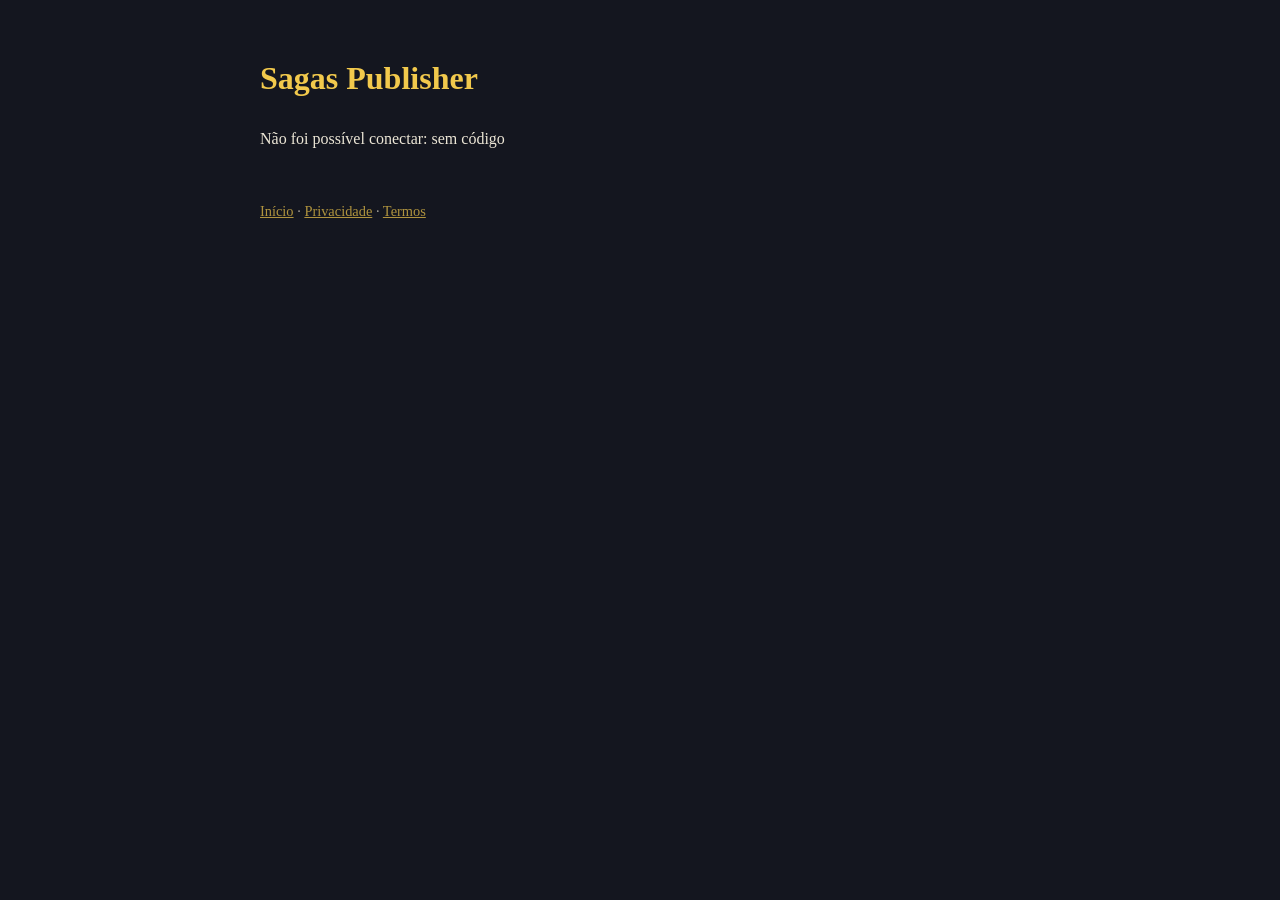
==== callback.html @ c45a6789 "Página de retorno do login (Sagas Publisher) Co-Authored-By: Claude Opus 5.5 <noreply@anthropic.com>" ====
<!doctype html><html lang="pt-BR"><head><meta charset="utf-8"><meta name="viewport" content="width=device-width,initial-scale=1">
<title>Sagas Publisher — conectado</title><link rel="stylesheet" href="estilo.css"></head><body>
<h1>Sagas Publisher</h1>
<p id="msg">Conectando...</p>
<p><code id="code" style="word-break:break-all"></code></p>
<script>
const p=new URLSearchParams(location.search);
if(p.get('code')){document.getElementById('msg').textContent='Conta conectada. Copie o código abaixo e cole no Sagas Publisher:';document.getElementById('code').textContent=p.get('code');}
else{document.getElementById('msg').textContent='Não foi possível conectar: '+(p.get('error_description')||p.get('error')||'sem código');}
</script>
<footer><a href="index.html">Início</a> · <a href="privacidade.html">Privacidade</a> · <a href="termos.html">Termos</a></footer>
</body></html>
---- estilo.css ----
body{font-family:Georgia,serif;max-width:760px;margin:0 auto;padding:32px 16px;background:#14161f;color:#ece6d6;line-height:1.6}
h1,h2{color:#f2c94c}a{color:#f2c94c}footer{margin-top:48px;font-size:.9em;opacity:.7}
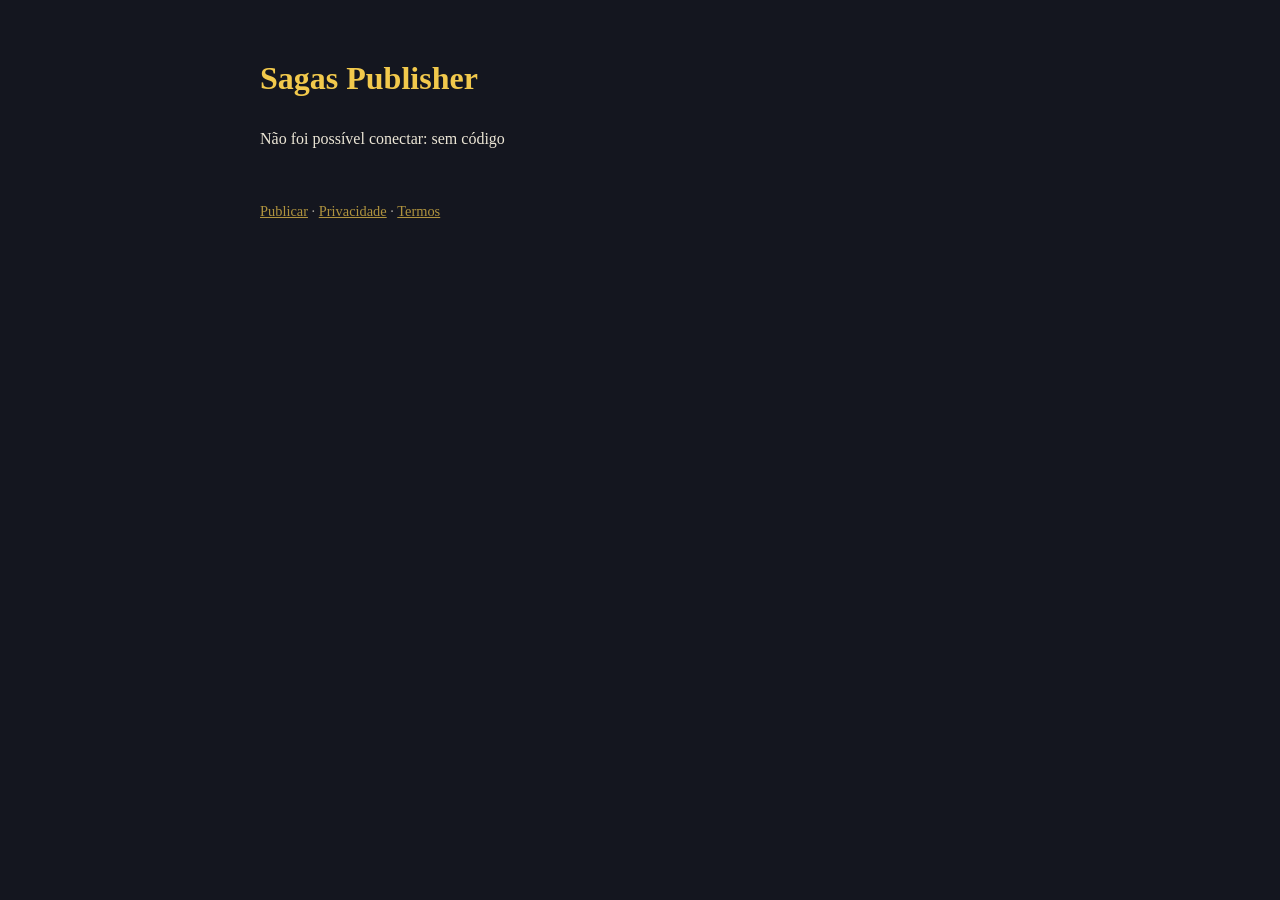
==== commit 96daf092: "Callback conecta direto no worker local Co-Authored-By: Claude Opus 5.5 <noreply@anthropic.com>" ====
--- a/callback.html
+++ b/callback.html
@@ -1,12 +1,33 @@
-<!doctype html><html lang="pt-BR"><head><meta charset="utf-8"><meta name="viewport" content="width=device-width,initial-scale=1">
-<title>Sagas Publisher — conectado</title><link rel="stylesheet" href="estilo.css"></head><body>
+<!doctype html>
+<html lang="pt-BR">
+<head>
+<meta charset="utf-8">
+<meta name="viewport" content="width=device-width,initial-scale=1">
+<title>Sagas Publisher — conectando</title>
+<link rel="stylesheet" href="estilo.css">
+</head>
+<body>
 <h1>Sagas Publisher</h1>
-<p id="msg">Conectando...</p>
-<p><code id="code" style="word-break:break-all"></code></p>
+<p id="msg">Conectando a sua conta...</p>
+<footer><a href="publicar.html">Publicar</a> · <a href="privacidade.html">Privacidade</a> · <a href="termos.html">Termos</a></footer>
 <script>
-const p=new URLSearchParams(location.search);
-if(p.get('code')){document.getElementById('msg').textContent='Conta conectada. Copie o código abaixo e cole no Sagas Publisher:';document.getElementById('code').textContent=p.get('code');}
-else{document.getElementById('msg').textContent='Não foi possível conectar: '+(p.get('error_description')||p.get('error')||'sem código');}
+const p = new URLSearchParams(location.search);
+const msg = document.getElementById("msg");
+const st = sessionStorage.getItem("tt_state");
+if (!p.get("code")) {
+  msg.textContent = "Não foi possível conectar: " + (p.get("error_description") || p.get("error") || "sem código");
+} else if (st && p.get("state") !== st) {
+  msg.textContent = "Falha de segurança (state diferente). Tente conectar de novo.";
+} else {
+  fetch("http://127.0.0.1:8765/tiktok/conectar", {method: "POST", headers: {"Content-Type": "application/json"},
+    body: JSON.stringify({code: p.get("code")})})
+    .then(r => r.json().then(d => ({ok: r.ok, d})))
+    .then(({ok, d}) => {
+      if (ok) { msg.textContent = "Conta conectada! Abrindo o painel..."; setTimeout(() => location.href = "publicar.html", 1200); }
+      else msg.textContent = "Erro ao conectar: " + (d.detail || "");
+    })
+    .catch(() => msg.textContent = "O Sagas Publisher (worker local) não está ligado neste computador.");
+}
 </script>
-<footer><a href="index.html">Início</a> · <a href="privacidade.html">Privacidade</a> · <a href="termos.html">Termos</a></footer>
-</body></html>
+</body>
+</html>
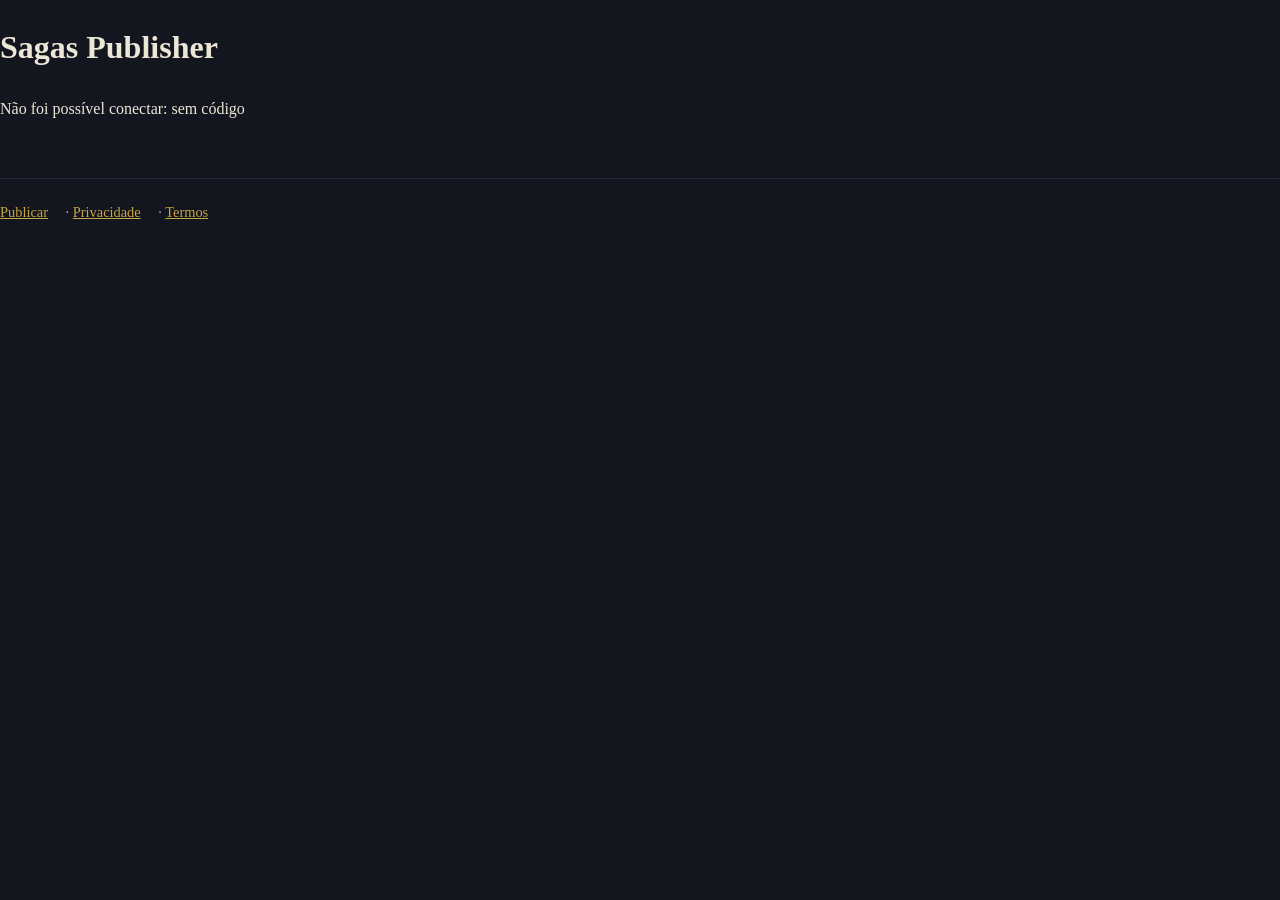
==== commit 51f7df38: "Site completo: episódios, sobre e ícone próprio Atende os dois motivos da reprovação da auditoria do" ====
--- a/callback.html
+++ b/callback.html
@@ -1,6 +1,10 @@
 <!doctype html>
 <html lang="pt-BR">
 <head>
+<link rel="icon" href="favicon.ico" sizes="any">
+<link rel="icon" type="image/png" href="icone.png">
+<link rel="apple-touch-icon" href="icone-180.png">
+
 <meta charset="utf-8">
 <meta name="viewport" content="width=device-width,initial-scale=1">
 <title>Sagas Publisher — conectando</title>
--- a/estilo.css
+++ b/estilo.css
@@ -1,2 +1,42 @@
-body{font-family:Georgia,serif;max-width:760px;margin:0 auto;padding:32px 16px;background:#14161f;color:#ece6d6;line-height:1.6}
-h1,h2{color:#f2c94c}a{color:#f2c94c}footer{margin-top:48px;font-size:.9em;opacity:.7}
+:root{
+  --fundo:#14161f; --fundo2:#1b1e2a; --texto:#ece6d6; --ouro:#f2c94c; --linha:#2c3040;
+}
+*{box-sizing:border-box}
+body{
+  font-family:Georgia,"Times New Roman",serif; margin:0; background:var(--fundo);
+  color:var(--texto); line-height:1.65;
+}
+.env{max-width:960px;margin:0 auto;padding:0 16px}
+a{color:var(--ouro)}
+
+header.topo{border-bottom:1px solid var(--linha);background:var(--fundo2)}
+header.topo .env{display:flex;align-items:center;gap:12px;flex-wrap:wrap;padding-top:14px;padding-bottom:14px}
+header.topo img{width:40px;height:40px;border-radius:9px}
+header.topo .marca{font-size:1.15rem;color:var(--ouro);font-weight:bold;text-decoration:none;margin-right:auto}
+nav a{margin-left:18px;text-decoration:none;font-size:.95rem}
+nav a:hover{text-decoration:underline}
+
+.capa{padding:56px 0 40px;border-bottom:1px solid var(--linha)}
+.capa h1{color:var(--ouro);font-size:2.3rem;margin:0 0 12px}
+.capa p{font-size:1.1rem;max-width:62ch;margin:0 0 14px}
+.botao{display:inline-block;margin-top:10px;background:var(--ouro);color:#14161f;
+  padding:11px 20px;border-radius:8px;text-decoration:none;font-weight:bold}
+
+main{padding:40px 0 10px}
+h2{color:var(--ouro);margin-top:38px}
+h3{margin-bottom:4px}
+
+.grade{display:grid;grid-template-columns:repeat(auto-fill,minmax(210px,1fr));gap:22px;margin-top:24px}
+.card{background:var(--fundo2);border:1px solid var(--linha);border-radius:10px;overflow:hidden}
+.card img{width:100%;display:block;aspect-ratio:3/4;object-fit:cover}
+.card .txt{padding:12px 14px 16px}
+.card h3{color:var(--ouro);font-size:1.05rem;margin:0 0 2px}
+.card .ref{font-size:.82rem;opacity:.7;display:block;margin-bottom:7px}
+.card p{margin:0;font-size:.92rem}
+
+.lista{border-top:1px solid var(--linha);padding-top:18px;margin-top:18px}
+.lista .ref{opacity:.7;font-size:.88rem}
+
+footer{margin-top:56px;border-top:1px solid var(--linha);padding:22px 0 40px;font-size:.9rem;opacity:.8}
+footer a{margin-right:14px}
+@media(max-width:520px){.capa h1{font-size:1.8rem}}
